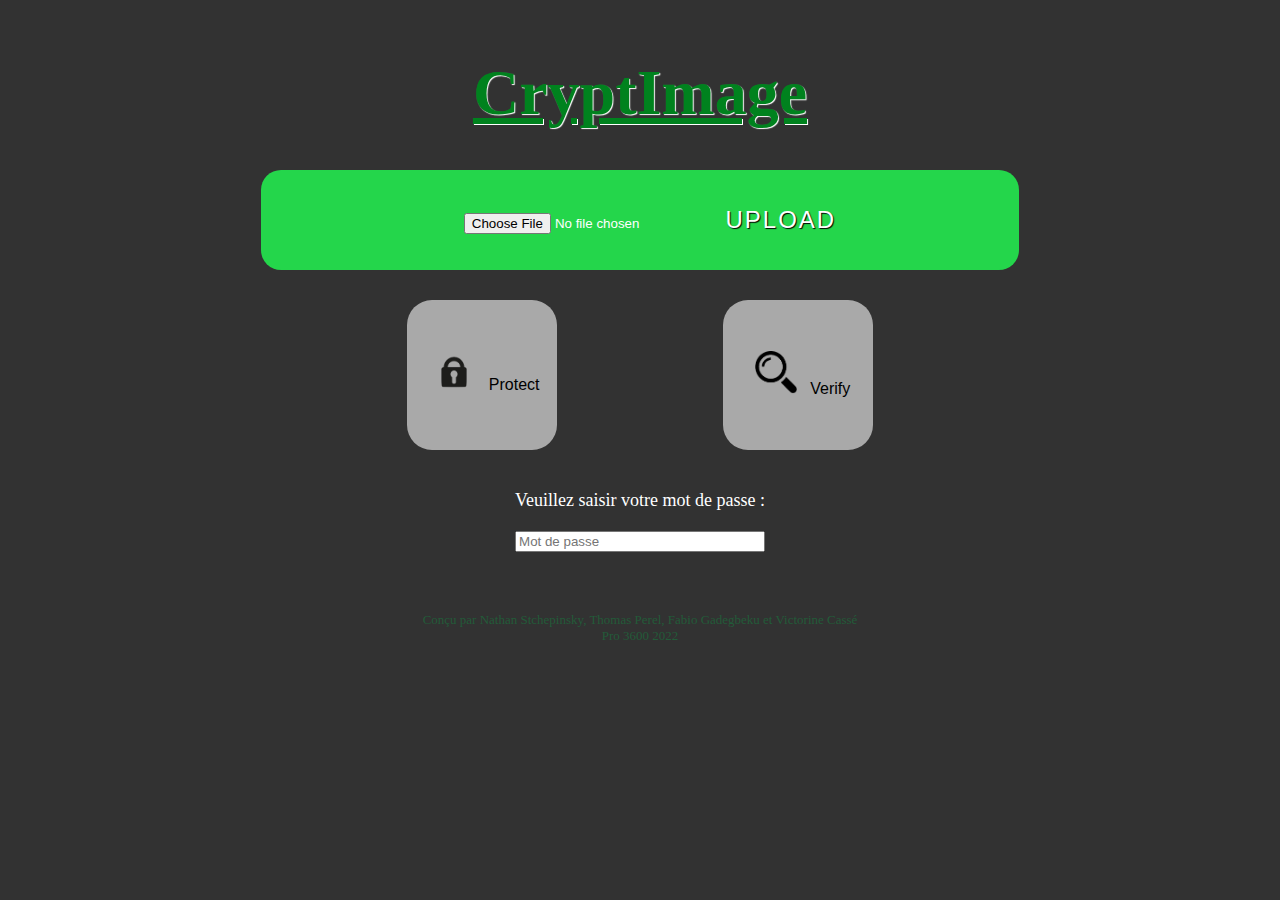
==== html/index.html @ b40f6722 "Rename index HTML page" ====
<head>
    <link rel="stylesheet" href="page_accueil.css"/>
    
</head>
<body>
    <section>
        <h1>
            CryptImage
        </h1>
        <div id="Uploadcontainer">
        <button class="boutonUpload" type="button">
            <input type="file" id="actual-btn"/>
            Upload
        </button>
        </div>
        
        <div id="buttonContainer">
            <div>
            <button class="boutonProtect" type="button">
                <input type="image" src="cadenas.png" width="60px" >
                Protect
            </button>
            </div>
            <div>
            <button class="boutonVerify" type="button">
                <input type="image" src="loupe.png" width="60px" >
                Verify
            </button>
            </div>
        </div>
        
        <div id="mdp">
        <label for="mdp" style="color :white">Veuillez saisir votre mot de passe :</label>
        <input type="text" id="mdp" name="mdp" required
        minlength="1" size="10" placeholder="Mot de passe">
        </div>

        <p>
            Conçu par Nathan Stchepinsky, Thomas Perel, Fabio Gadegbeku et Victorine Cassé<br>
            Pro 3600 2022
        </p>
    </section>
</body>
---- html/page_accueil.css ----
body{
    background-color: #323232;
    /*background-image: url("background.PNG");
    height:100%;
    background-repeat: no-repeat;
    background-position: center center;*/

}
section {
    display : flex;
    flex-direction :column;
    flex-wrap:wrap;
    width : 100%;
    min-height : 90%;
    align-items: center;
    margin-top : 1%;
    margin-bottom : 1%;
}
h1 {
    display:flex;
    margin-bottom:40px;
    color : #00821E;
    text-shadow:1px 1px 1px #fff;
    font-size:400%;
    text-decoration :underline;
}
#uploadcontainer{
    display:flex;
    width : 60%;
    justify-content: center;
    flex-wrap:wrap;
}
#buttonContainer{
    display:flex;
    flex-direction:row;
    flex-wrap:wrap;
    align-items: space-around;
    justify-content: space-around;
    margin-top:30px;
    width : 50%;   
}
#mdp{
    display:flex;
    flex-direction:column;
    margin-top:20px;
    flex-wrap:wrap;
}
p{
    display : flex;
    flex-direction : column;
    color:rgb(35, 91, 57);
    font-size:small;
    text-align: center;
    flex-wrap:wrap;
    margin-top:60px;
}
.boutonUpload {
    border :0;
    padding : 2 10 2 30px;
    line-height : 4;
    text-align : center;
    background-color: #24d64b;
    color: #fff;
    text-shadow: 1px 1px 1px #000;
    text-transform: uppercase;
    font-size:x-large;
    letter-spacing:2px;
    border-radius:20px;
    flex:4;
    
}
.boutonUpload:hover {
    background-color: #2BEA55;
}
.boutonProtect{
    border:0;
    background-color :darkgray;
    height:150px;
    width : 150px;
    border-radius:25px;
    flex : 1;
    font-size : medium;
}
.boutonProtect:hover{
    background-color:rgb(190,190, 190)
}

.boutonVerify{
    border:0;
    background-color :darkgray;
    height:150px;
    width : 150px;
    border-radius:25px;
    flex:1;
    font-size :medium;
}
.boutonVerify:hover{
    background-color:rgb(190,190, 190)
}
label{
    flex : 2;
    margin-top:20px;
    font-size : large;
}
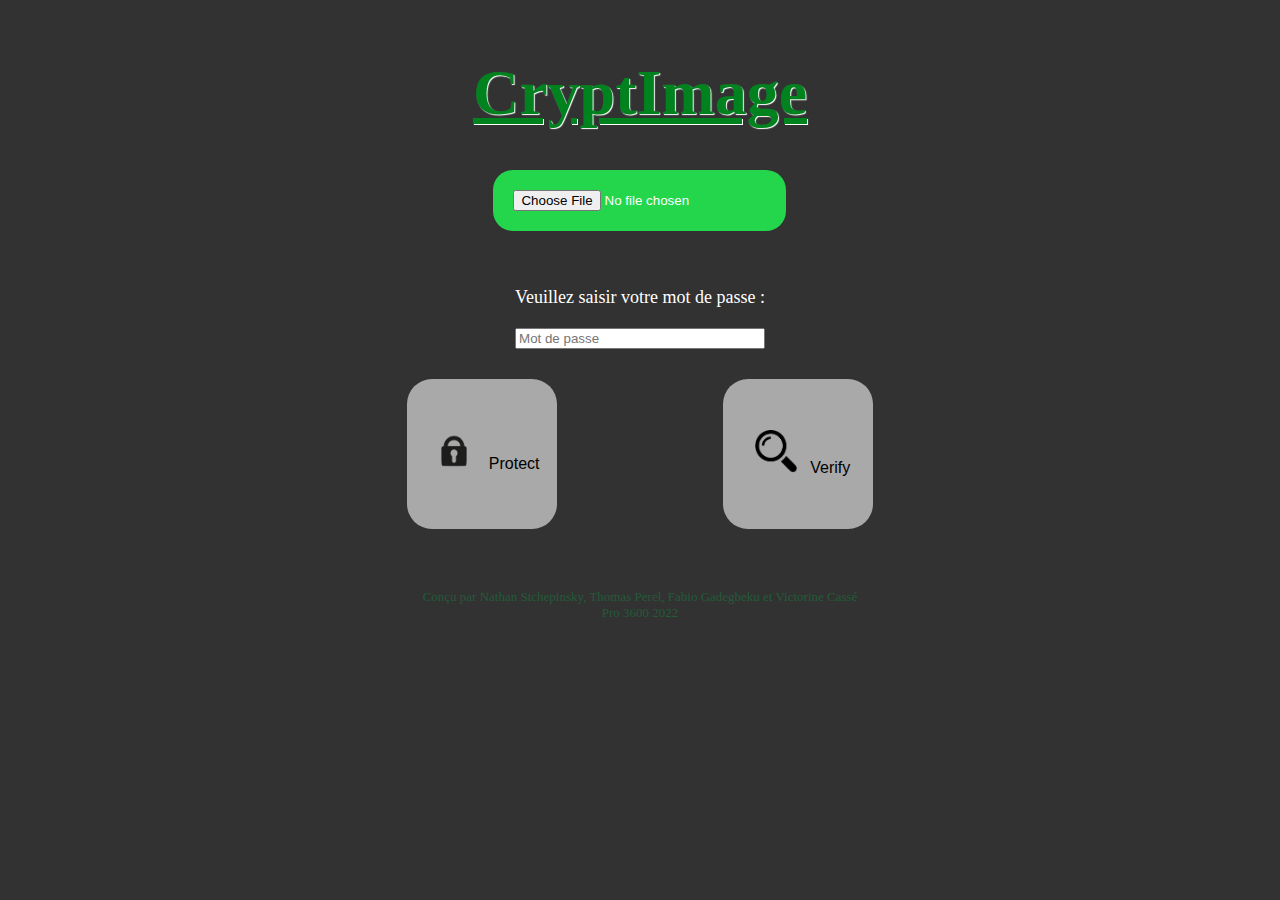
==== commit a56100c6: "Ajout du support backend de la verificationn Stabilisation du support backend de la signature Intégr" ====
--- a/html/index.html
+++ b/html/index.html
@@ -1,6 +1,6 @@
 <head>
     <link rel="stylesheet" href="page_accueil.css"/>
-    
+    <meta charset="utf-8"/>
 </head>
 <body>
     <section>
@@ -8,36 +8,46 @@
             CryptImage
         </h1>
         <div id="Uploadcontainer">
-        <button class="boutonUpload" type="button">
-            <input type="file" id="actual-btn"/>
-            Upload
+        <form name="searchForm" method="post" target=_self enctype="multipart/form-data" action="http://cryptimage.h.minet.net/api/sign">
+        <button class="boutonUpload" style="padding:20px 20px; display:flex; justify-content:center;" type="button">
+
+            <div><input type="file" id="actual-btn" name="image"/></div>
+            
         </button>
         </div>
-        
+        <div id="mdp">
+                <label for="mdp" style="color :white">Veuillez saisir votre mot de passe :</label>
+                <input type="password" id="mdp" name="password" required minlength="1" size="10" placeholder="Mot de passe">
+        </div>
+        </form>
         <div id="buttonContainer">
             <div>
-            <button class="boutonProtect" type="button">
+                <a href="JavaScript:form('http://cryptimage.h.minet.net/api/sign')"><button class="boutonProtect" type="button">
                 <input type="image" src="cadenas.png" width="60px" >
                 Protect
-            </button>
+                    </button></a>
             </div>
             <div>
-            <button class="boutonVerify" type="button">
+                <a href="JavaScript:form('http://cryptimage.h.minet.net/api/verify')"> <button class="boutonVerify" type="button" >
                 <input type="image" src="loupe.png" width="60px" >
                 Verify
-            </button>
+                    </button></a>
             </div>
         </div>
         
-        <div id="mdp">
-        <label for="mdp" style="color :white">Veuillez saisir votre mot de passe :</label>
-        <input type="text" id="mdp" name="mdp" required
-        minlength="1" size="10" placeholder="Mot de passe">
-        </div>
-
         <p>
             Conçu par Nathan Stchepinsky, Thomas Perel, Fabio Gadegbeku et Victorine Cassé<br>
             Pro 3600 2022
         </p>
     </section>
-</body>+</body>
+
+
+<script>
+function form(linkUrl)
+    {
+              document.searchForm.action = linkUrl;
+              document.searchForm.submit();
+            
+        }
+</script>
